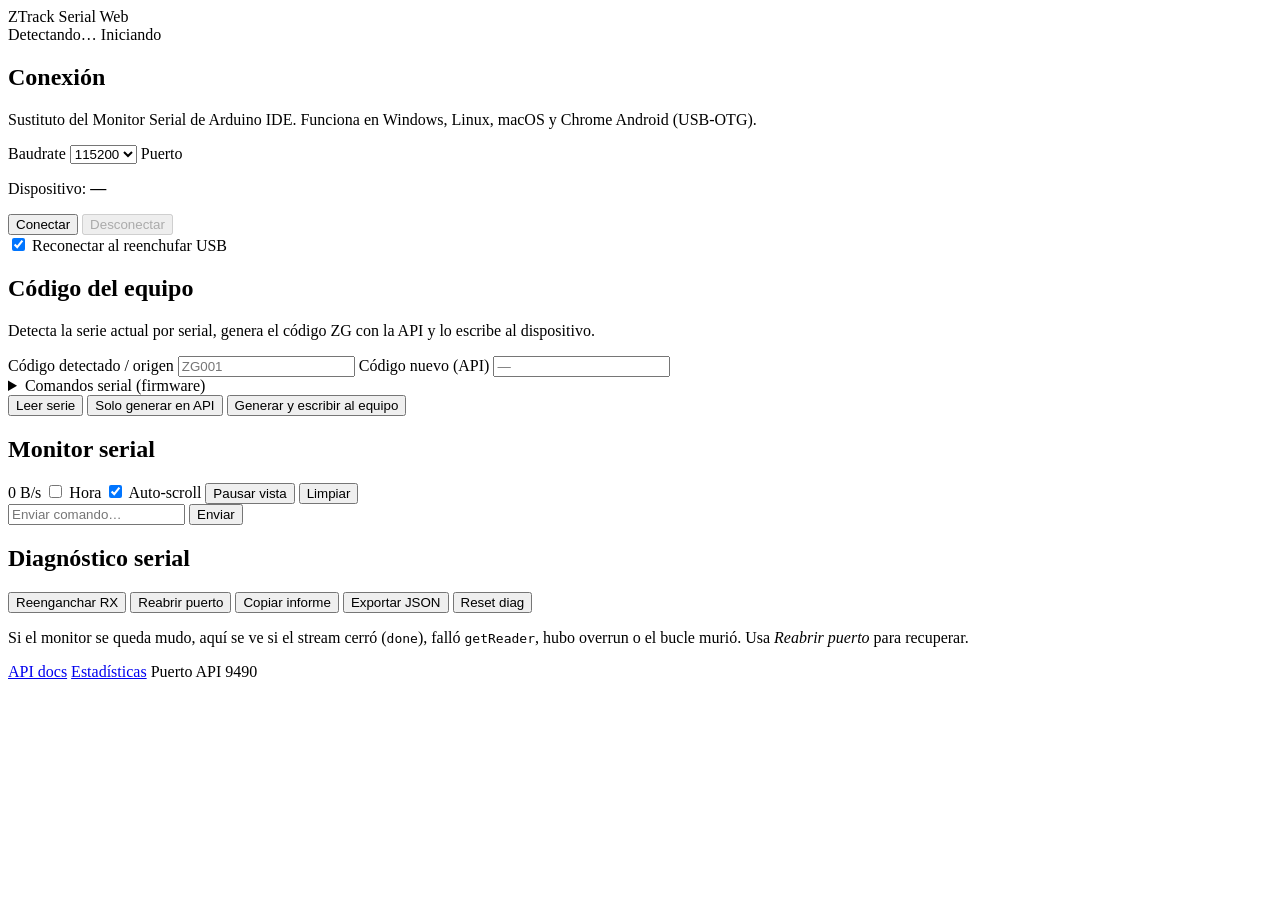
==== web/index.html @ 7318458e "base de monitor serial web" ====
<!DOCTYPE html>
<html lang="es">
  <head>
    <meta charset="UTF-8" />
    <meta name="viewport" content="width=device-width, initial-scale=1, viewport-fit=cover" />
    <meta name="theme-color" content="#0c1a1f" />
    <title>ZTrack Serial Web</title>
    <link rel="preconnect" href="https://fonts.googleapis.com" />
    <link rel="preconnect" href="https://fonts.gstatic.com" crossorigin />
    <link
      href="https://fonts.googleapis.com/css2?family=DM+Sans:ital,opsz,wght@0,9..40,400;0,9..40,600;0,9..40,700;1,9..40,400&family=IBM+Plex+Mono:wght@400;500;600&display=swap"
      rel="stylesheet"
    />
    <link rel="stylesheet" href="/serial/styles.css" />
  </head>
  <body>
    <div class="bg-atmosphere" aria-hidden="true"></div>

    <header class="top">
      <div class="brand">
        <span class="brand-mark">ZTrack</span>
        <span class="brand-sub">Serial Web</span>
      </div>
      <div class="top-meta">
        <span id="modo-transporte" class="pill" data-mode="none">Detectando…</span>
        <span id="estado-conexion" class="estado" data-ok="0">Iniciando</span>
      </div>
    </header>

    <main class="layout">
      <aside class="panel panel-conn">
        <h2>Conexión</h2>
        <p class="hint">Sustituto del Monitor Serial de Arduino IDE. Funciona en Windows, Linux, macOS y Chrome Android (USB-OTG).</p>

        <div id="aviso-contexto" class="banner warn" hidden>
          Este sitio no está en contexto seguro. Web Serial requiere <strong>HTTPS</strong> o <strong>localhost</strong>.
          En el celular usa la URL HTTPS del servidor.
        </div>

        <label class="field">
          <span>Baudrate</span>
          <select id="baudrate">
            <option>9600</option>
            <option>57600</option>
            <option selected>115200</option>
            <option>230400</option>
            <option>460800</option>
            <option>921600</option>
          </select>
        </label>

        <label class="field" id="wrap-select">
          <span>Puerto</span>
          <select id="select-puerto" hidden></select>
        </label>

        <p class="puerto-actual">Dispositivo: <strong id="puerto-label">—</strong></p>

        <div class="actions">
          <button type="button" id="btn-elegir" class="btn ghost" hidden>Elegir puerto</button>
          <button type="button" id="btn-refresh-puertos" class="btn ghost" hidden>Actualizar</button>
          <button type="button" id="btn-conectar" class="btn primary">Conectar</button>
          <button type="button" id="btn-desconectar" class="btn" disabled>Desconectar</button>
        </div>

        <label class="check block">
          <input type="checkbox" id="chk-reconectar" checked />
          Reconectar al reenchufar USB
        </label>

        <p id="dtr-warn" class="hint warn-inline" hidden>
          Al abrir el puerto en Linux/macOS puede pulsar DTR y reiniciar la placa.
        </p>

        <p id="tip-movil" class="hint" hidden>
          En Android: cable USB-OTG → equipo de telemetría → Chrome → Conectar.
          iOS/Safari no soporta Web Serial.
        </p>
      </aside>

      <section class="panel panel-assign">
        <h2>Código del equipo</h2>
        <p class="hint">Detecta la serie actual por serial, genera el código ZG con la API y lo escribe al dispositivo.</p>

        <div class="grid-2">
          <label class="field">
            <span>Código detectado / origen</span>
            <input id="codigo-detectado" type="text" placeholder="ZG001" autocomplete="off" spellcheck="false" />
          </label>
          <label class="field">
            <span>Código nuevo (API)</span>
            <input id="codigo-nuevo" type="text" readonly placeholder="—" />
          </label>
        </div>

        <details class="advanced">
          <summary>Comandos serial (firmware)</summary>
          <label class="field">
            <span>Consultar serie</span>
            <input id="cmd-consultar" type="text" value="SERIE?" spellcheck="false" />
          </label>
          <label class="field">
            <span>Asignar (usa {codigo})</span>
            <input id="cmd-asignar" type="text" value="SET_SERIE {codigo}" spellcheck="false" />
          </label>
        </details>

        <div class="actions">
          <button type="button" id="btn-consultar-serie" class="btn ghost">Leer serie</button>
          <button type="button" id="btn-solo-generar" class="btn ghost">Solo generar en API</button>
          <button type="button" id="btn-generar-asignar" class="btn primary">Generar y escribir al equipo</button>
        </div>
        <p id="mensaje-asignacion" class="mensaje" data-kind="sys"></p>
      </section>

      <section class="panel panel-console">
        <div class="console-head">
          <h2>Monitor serial</h2>
          <div class="console-tools">
            <span id="rx-meter" class="rx-meter" data-alive="0" title="Caudal RX">0 B/s</span>
            <label class="check"><input type="checkbox" id="chk-timestamp" /> Hora</label>
            <label class="check"><input type="checkbox" id="auto-scroll" checked /> Auto-scroll</label>
            <button type="button" id="btn-pausa" class="btn tiny" data-on="0">Pausar vista</button>
            <button type="button" id="btn-limpiar" class="btn tiny">Limpiar</button>
          </div>
        </div>
        <div id="consola" class="consola" aria-live="off"></div>
        <div class="tx-row">
          <input id="input-tx" type="text" placeholder="Enviar comando…" autocomplete="off" spellcheck="false" />
          <button type="button" id="btn-enviar" class="btn primary">Enviar</button>
        </div>
      </section>

      <section class="panel panel-diag">
        <div class="console-head">
          <h2>Diagnóstico serial</h2>
          <div class="console-tools">
            <button type="button" id="btn-reenganche" class="btn tiny">Reenganchar RX</button>
            <button type="button" id="btn-reabrir" class="btn tiny">Reabrir puerto</button>
            <button type="button" id="btn-diag-copy" class="btn tiny">Copiar informe</button>
            <button type="button" id="btn-diag-export" class="btn tiny">Exportar JSON</button>
            <button type="button" id="btn-diag-reset" class="btn tiny">Reset diag</button>
          </div>
        </div>
        <p class="hint">
          Si el monitor se queda mudo, aquí se ve si el stream cerró (<code>done</code>), falló
          <code>getReader</code>, hubo overrun o el bucle murió. Usa <em>Reabrir puerto</em> para recuperar.
        </p>
        <div id="diag-hipotesis" class="diag-hipotesis"></div>
        <div class="diag-grid">
          <pre id="diag-contadores" class="diag-box"></pre>
          <pre id="diag-estado" class="diag-box"></pre>
        </div>
        <pre id="diag-eventos" class="diag-box diag-eventos"></pre>
      </section>

      <aside id="panel-ayuda" class="panel panel-help" hidden>
        <h2>Cómo habilitar serial</h2>
        <div data-web hidden>
          <p>Usa <strong>Chrome / Edge / Opera</strong> (escritorio) o <strong>Chrome Android</strong> con USB-OTG.</p>
        </div>
        <ol>
          <li>Conecta el equipo de telemetría por USB.</li>
          <li>Abre esta página en un navegador con Web Serial, o instala el agente local.</li>
          <li>Pulsa <em>Conectar</em>, lee la serie y genera el código ZG.</li>
        </ol>
        <p class="hint">
          Agente local (nombres COM/tty reales):
          <code>python -m agent</code> en el PC → escucha en <code>127.0.0.1:8765</code>.
        </p>
        <p class="hint">Linux: aplica las reglas udev de <code>deploy/99-ztrack-serial.rules</code>.</p>
      </aside>
    </main>

    <footer class="foot">
      <a href="/docs">API docs</a>
      <a href="/serie/estadisticas">Estadísticas</a>
      <span>Puerto API 9490</span>
    </footer>

    <script type="module" src="/serial/js/app.js"></script>
  </body>
</html>
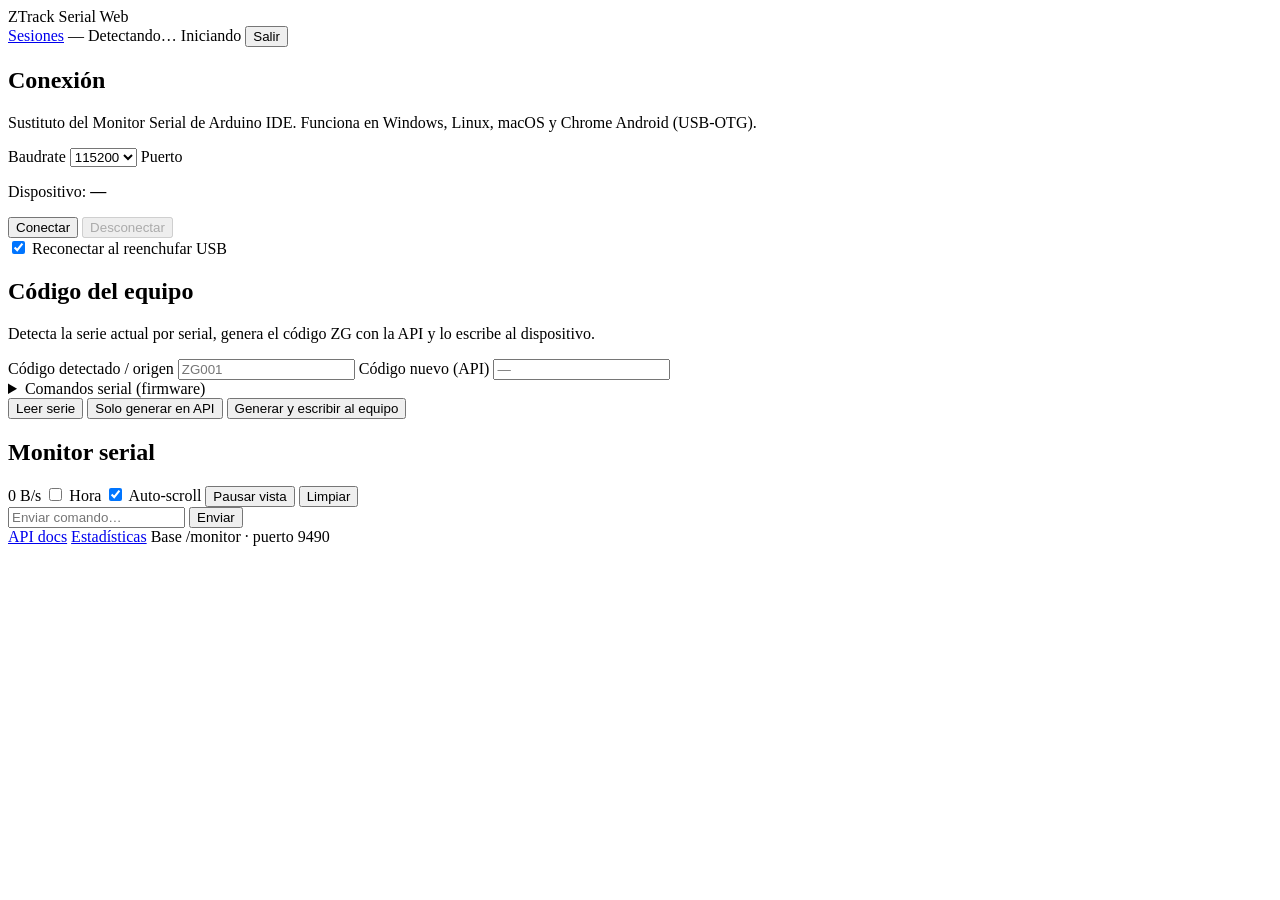
==== commit 8022fdf5: "conversion e ruta" ====
--- a/web/index.html
+++ b/web/index.html
@@ -11,7 +11,7 @@
       href="https://fonts.googleapis.com/css2?family=DM+Sans:ital,opsz,wght@0,9..40,400;0,9..40,600;0,9..40,700;1,9..40,400&family=IBM+Plex+Mono:wght@400;500;600&display=swap"
       rel="stylesheet"
     />
-    <link rel="stylesheet" href="/serial/styles.css" />
+    <link rel="stylesheet" href="/monitor/serial/styles.css" />
   </head>
   <body>
     <div class="bg-atmosphere" aria-hidden="true"></div>
@@ -22,8 +22,12 @@
         <span class="brand-sub">Serial Web</span>
       </div>
       <div class="top-meta">
+        <a class="pill" href="/monitor/serial/sesiones.html">Sesiones</a>
+        <a class="pill" id="nav-users" href="/monitor/serial/usuarios.html" hidden>Usuarios</a>
+        <span id="user-pill" class="pill" data-mode="agente">—</span>
         <span id="modo-transporte" class="pill" data-mode="none">Detectando…</span>
         <span id="estado-conexion" class="estado" data-ok="0">Iniciando</span>
+        <button id="btn-logout" class="btn tiny" type="button">Salir</button>
       </div>
     </header>
 
@@ -131,9 +135,9 @@
         </div>
       </section>
 
-      <section class="panel panel-diag">
+      <section class="panel panel-diag" id="panel-diag" hidden>
         <div class="console-head">
-          <h2>Diagnóstico serial</h2>
+          <h2>Diagnóstico serial <span class="pill" data-mode="agente">superusuario</span></h2>
           <div class="console-tools">
             <button type="button" id="btn-reenganche" class="btn tiny">Reenganchar RX</button>
             <button type="button" id="btn-reabrir" class="btn tiny">Reabrir puerto</button>
@@ -174,10 +178,10 @@
 
     <footer class="foot">
       <a href="/docs">API docs</a>
-      <a href="/serie/estadisticas">Estadísticas</a>
-      <span>Puerto API 9490</span>
+      <a href="/monitor/serie/estadisticas">Estadísticas</a>
+      <span>Base /monitor · puerto 9490</span>
     </footer>
 
-    <script type="module" src="/serial/js/app.js"></script>
+    <script type="module" src="/monitor/serial/js/app.js"></script>
   </body>
 </html>
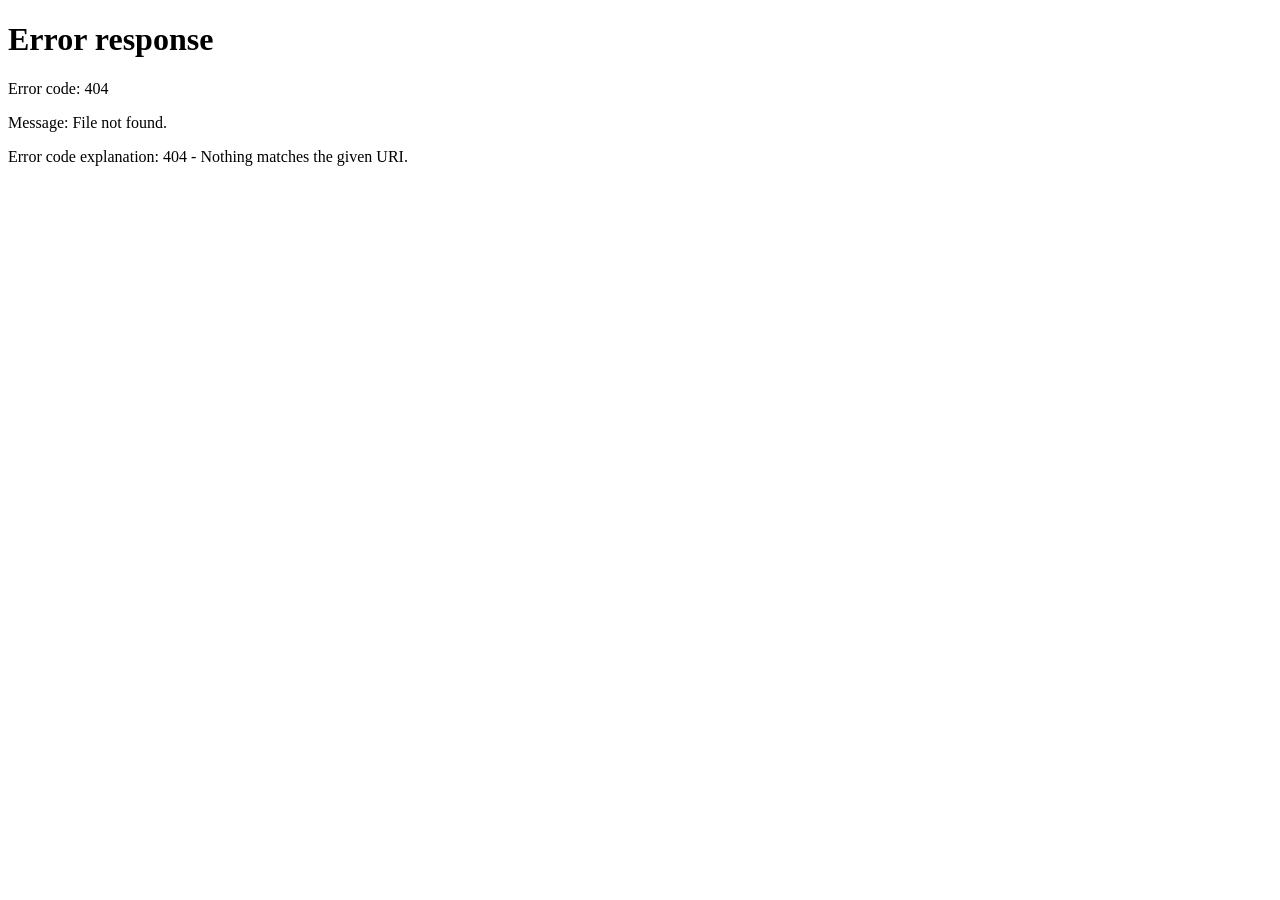
==== commit fe08dceb: "integraccion a https ztrack.app" ====
--- a/web/index.html
+++ b/web/index.html
@@ -11,7 +11,7 @@
       href="https://fonts.googleapis.com/css2?family=DM+Sans:ital,opsz,wght@0,9..40,400;0,9..40,600;0,9..40,700;1,9..40,400&family=IBM+Plex+Mono:wght@400;500;600&display=swap"
       rel="stylesheet"
     />
-    <link rel="stylesheet" href="/monitor/serial/styles.css" />
+    <link rel="stylesheet" href="./styles.css" />
   </head>
   <body>
     <div class="bg-atmosphere" aria-hidden="true"></div>
@@ -22,8 +22,8 @@
         <span class="brand-sub">Serial Web</span>
       </div>
       <div class="top-meta">
-        <a class="pill" href="/monitor/serial/sesiones.html">Sesiones</a>
-        <a class="pill" id="nav-users" href="/monitor/serial/usuarios.html" hidden>Usuarios</a>
+        <a class="pill" href="./sesiones.html">Sesiones</a>
+        <a class="pill" id="nav-users" href="./usuarios.html" hidden>Usuarios</a>
         <span id="user-pill" class="pill" data-mode="agente">—</span>
         <span id="modo-transporte" class="pill" data-mode="none">Detectando…</span>
         <span id="estado-conexion" class="estado" data-ok="0">Iniciando</span>
@@ -178,10 +178,10 @@
 
     <footer class="foot">
       <a href="/docs">API docs</a>
-      <a href="/monitor/serie/estadisticas">Estadísticas</a>
-      <span>Base /monitor · puerto 9490</span>
+      <a id="link-estadisticas" href="#">Estadísticas</a>
+      <span>ZTrack Serie Monitor</span>
     </footer>
 
-    <script type="module" src="/monitor/serial/js/app.js"></script>
+    <script type="module" src="./js/app.js"></script>
   </body>
 </html>
--- a/web/styles.css
+++ b/web/styles.css
@@ -0,0 +1,662 @@
+:root {
+  --bg0: #0b1418;
+  --bg1: #122028;
+  --bg2: #1a2d36;
+  --ink: #e7f1f4;
+  --muted: #8aa3ad;
+  --line: rgba(140, 190, 200, 0.18);
+  --accent: #2ec4b6;
+  --accent-2: #f0a202;
+  --danger: #ef6b6b;
+  --ok: #5ddea0;
+  --warn: #f0c674;
+  --mono: "IBM Plex Mono", ui-monospace, monospace;
+  --sans: "DM Sans", system-ui, sans-serif;
+  --radius: 14px;
+  --shadow: 0 18px 50px rgba(0, 0, 0, 0.35);
+}
+
+* {
+  box-sizing: border-box;
+}
+
+html,
+body {
+  margin: 0;
+  min-height: 100%;
+  font-family: var(--sans);
+  color: var(--ink);
+  background: var(--bg0);
+}
+
+.bg-atmosphere {
+  position: fixed;
+  inset: 0;
+  z-index: -1;
+  background:
+    radial-gradient(900px 500px at 10% -10%, rgba(46, 196, 182, 0.22), transparent 60%),
+    radial-gradient(700px 400px at 90% 0%, rgba(240, 162, 2, 0.12), transparent 55%),
+    linear-gradient(160deg, #0b1418 0%, #102028 45%, #0d181d 100%);
+}
+
+.bg-atmosphere::after {
+  content: "";
+  position: absolute;
+  inset: 0;
+  opacity: 0.07;
+  background-image: linear-gradient(var(--line) 1px, transparent 1px),
+    linear-gradient(90deg, var(--line) 1px, transparent 1px);
+  background-size: 48px 48px;
+  mask-image: radial-gradient(ellipse at center, black 20%, transparent 75%);
+}
+
+.top {
+  display: flex;
+  justify-content: space-between;
+  align-items: center;
+  gap: 1rem;
+  padding: 1.1rem 1.4rem 0.6rem;
+  animation: fade-down 0.5s ease both;
+}
+
+.brand {
+  display: flex;
+  flex-direction: column;
+  gap: 0.1rem;
+}
+
+.brand-mark {
+  font-size: clamp(1.6rem, 3vw, 2.2rem);
+  font-weight: 700;
+  letter-spacing: -0.03em;
+  line-height: 1;
+}
+
+.brand-sub {
+  color: var(--muted);
+  font-size: 0.92rem;
+  letter-spacing: 0.04em;
+  text-transform: uppercase;
+}
+
+.top-meta {
+  display: flex;
+  flex-wrap: wrap;
+  gap: 0.5rem;
+  align-items: center;
+  justify-content: flex-end;
+}
+
+.pill {
+  font-family: var(--mono);
+  font-size: 0.75rem;
+  padding: 0.35rem 0.65rem;
+  border: 1px solid var(--line);
+  border-radius: 999px;
+  background: rgba(18, 32, 40, 0.7);
+}
+
+.pill[data-mode="agente"] {
+  border-color: rgba(46, 196, 182, 0.5);
+  color: var(--accent);
+}
+
+.pill[data-mode="web"] {
+  border-color: rgba(240, 162, 2, 0.45);
+  color: var(--accent-2);
+}
+
+.estado {
+  font-family: var(--mono);
+  font-size: 0.78rem;
+  color: var(--muted);
+}
+
+.estado[data-ok="1"] {
+  color: var(--ok);
+}
+
+.layout {
+  display: grid;
+  grid-template-columns: minmax(260px, 340px) minmax(0, 1fr);
+  grid-template-areas:
+    "conn assign"
+    "conn console"
+    "diag diag";
+  gap: 1rem;
+  padding: 0.8rem 1.4rem 1.6rem;
+}
+
+.panel-conn {
+  grid-area: conn;
+  animation: fade-up 0.55s ease both;
+}
+
+.panel-assign {
+  grid-area: assign;
+  animation: fade-up 0.6s 0.05s ease both;
+}
+
+.panel-console {
+  grid-area: console;
+  min-height: 360px;
+  display: flex;
+  flex-direction: column;
+  animation: fade-up 0.65s 0.1s ease both;
+}
+
+.panel-diag {
+  grid-area: diag;
+  animation: fade-up 0.7s 0.12s ease both;
+}
+
+.panel-help {
+  grid-column: 1 / -1;
+}
+
+.diag-hipotesis {
+  display: flex;
+  flex-direction: column;
+  gap: 0.4rem;
+  margin-bottom: 0.7rem;
+}
+
+.diag-hipotesis .hip {
+  font-size: 0.86rem;
+  line-height: 1.4;
+  padding: 0.55rem 0.7rem;
+  border-radius: 10px;
+  border: 1px solid var(--line);
+  background: rgba(7, 14, 17, 0.55);
+}
+
+.diag-hipotesis .hip[data-nivel="alta"] {
+  border-color: rgba(239, 107, 107, 0.45);
+  color: #ffc9c9;
+}
+
+.diag-hipotesis .hip[data-nivel="media"] {
+  border-color: rgba(240, 198, 116, 0.45);
+  color: #f6dfaa;
+}
+
+.diag-hipotesis .hip[data-nivel="baja"] {
+  color: var(--muted);
+}
+
+.diag-hipotesis .hip[data-nivel="ok"] {
+  border-color: rgba(93, 222, 160, 0.35);
+  color: var(--ok);
+}
+
+.diag-grid {
+  display: grid;
+  grid-template-columns: 1fr 1fr;
+  gap: 0.65rem;
+}
+
+.diag-box {
+  margin: 0;
+  background: #070e11;
+  border: 1px solid var(--line);
+  border-radius: 10px;
+  padding: 0.65rem 0.75rem;
+  font-family: var(--mono);
+  font-size: 0.72rem;
+  line-height: 1.4;
+  color: #b9d4dc;
+  white-space: pre-wrap;
+  word-break: break-word;
+  max-height: 180px;
+  overflow: auto;
+}
+
+.diag-eventos {
+  margin-top: 0.65rem;
+  max-height: 220px;
+}
+
+.panel {
+  background: linear-gradient(180deg, rgba(26, 45, 54, 0.92), rgba(16, 28, 34, 0.92));
+  border: 1px solid var(--line);
+  border-radius: var(--radius);
+  padding: 1rem 1.1rem 1.15rem;
+  box-shadow: var(--shadow);
+}
+
+.panel h2 {
+  margin: 0 0 0.35rem;
+  font-size: 1.05rem;
+  letter-spacing: -0.02em;
+}
+
+.hint {
+  margin: 0 0 0.9rem;
+  color: var(--muted);
+  font-size: 0.9rem;
+  line-height: 1.45;
+}
+
+.warn-inline {
+  color: var(--warn);
+}
+
+.banner {
+  padding: 0.7rem 0.8rem;
+  border-radius: 10px;
+  margin-bottom: 0.8rem;
+  font-size: 0.88rem;
+  line-height: 1.4;
+}
+
+.banner.warn {
+  background: rgba(240, 198, 116, 0.12);
+  border: 1px solid rgba(240, 198, 116, 0.35);
+  color: #f6dfaa;
+}
+
+.field {
+  display: flex;
+  flex-direction: column;
+  gap: 0.3rem;
+  margin-bottom: 0.75rem;
+}
+
+.field span {
+  font-size: 0.78rem;
+  color: var(--muted);
+  letter-spacing: 0.03em;
+  text-transform: uppercase;
+}
+
+input,
+select,
+button,
+textarea {
+  font: inherit;
+}
+
+input,
+select {
+  width: 100%;
+  border: 1px solid var(--line);
+  background: var(--bg0);
+  color: var(--ink);
+  border-radius: 10px;
+  padding: 0.65rem 0.75rem;
+  font-family: var(--mono);
+  font-size: 0.9rem;
+}
+
+input:focus,
+select:focus {
+  outline: 2px solid rgba(46, 196, 182, 0.45);
+  outline-offset: 1px;
+}
+
+input.pulse {
+  animation: pulse-ok 0.55s ease;
+}
+
+.puerto-actual {
+  font-size: 0.9rem;
+  color: var(--muted);
+  margin: 0.2rem 0 0.8rem;
+}
+
+.puerto-actual strong {
+  color: var(--ink);
+  font-family: var(--mono);
+  font-weight: 500;
+}
+
+.actions {
+  display: flex;
+  flex-wrap: wrap;
+  gap: 0.5rem;
+}
+
+.btn {
+  border: 1px solid var(--line);
+  background: var(--bg2);
+  color: var(--ink);
+  border-radius: 10px;
+  padding: 0.6rem 0.85rem;
+  cursor: pointer;
+  transition: transform 0.15s ease, background 0.15s ease, border-color 0.15s ease;
+}
+
+.btn:hover:not(:disabled) {
+  transform: translateY(-1px);
+  border-color: rgba(46, 196, 182, 0.45);
+}
+
+.btn:disabled {
+  opacity: 0.45;
+  cursor: not-allowed;
+}
+
+.btn.primary {
+  background: linear-gradient(135deg, #2ec4b6, #1aa89c);
+  border-color: transparent;
+  color: #042b28;
+  font-weight: 700;
+}
+
+.btn.ghost {
+  background: transparent;
+}
+
+.btn.tiny {
+  padding: 0.35rem 0.55rem;
+  font-size: 0.8rem;
+}
+
+.grid-2 {
+  display: grid;
+  grid-template-columns: 1fr 1fr;
+  gap: 0.75rem;
+}
+
+.advanced {
+  margin: 0.2rem 0 0.9rem;
+  border: 1px dashed var(--line);
+  border-radius: 10px;
+  padding: 0.45rem 0.7rem;
+}
+
+.advanced summary {
+  cursor: pointer;
+  color: var(--muted);
+  font-size: 0.85rem;
+  margin-bottom: 0.4rem;
+}
+
+.mensaje {
+  min-height: 1.3em;
+  margin: 0.75rem 0 0;
+  font-family: var(--mono);
+  font-size: 0.82rem;
+}
+
+.mensaje[data-kind="ok"] {
+  color: var(--ok);
+}
+.mensaje[data-kind="warn"] {
+  color: var(--warn);
+}
+.mensaje[data-kind="err"] {
+  color: var(--danger);
+}
+.mensaje[data-kind="sys"] {
+  color: var(--muted);
+}
+
+.console-head {
+  display: flex;
+  justify-content: space-between;
+  align-items: center;
+  gap: 0.75rem;
+  margin-bottom: 0.55rem;
+}
+
+.console-tools {
+  display: flex;
+  align-items: center;
+  gap: 0.65rem;
+  flex-wrap: wrap;
+}
+
+.check {
+  display: inline-flex;
+  align-items: center;
+  gap: 0.3rem;
+  color: var(--muted);
+  font-size: 0.8rem;
+}
+
+.check.block {
+  display: flex;
+  margin: 0.6rem 0 0.4rem;
+}
+
+.rx-meter {
+  font-family: var(--mono);
+  font-size: 0.72rem;
+  color: var(--muted);
+  padding: 0.2rem 0.45rem;
+  border-radius: 999px;
+  border: 1px solid var(--line);
+  min-width: 7rem;
+  text-align: center;
+}
+
+.rx-meter[data-alive="1"] {
+  color: var(--ok);
+  border-color: rgba(93, 222, 160, 0.45);
+}
+
+.btn.tiny[data-on="1"] {
+  border-color: rgba(240, 198, 116, 0.55);
+  color: var(--warn);
+}
+
+.consola {
+  flex: 1;
+  min-height: 260px;
+  max-height: min(52vh, 520px);
+  overflow: auto;
+  background: #070e11;
+  border: 1px solid var(--line);
+  border-radius: 12px;
+  padding: 0.7rem 0.8rem;
+  font-family: var(--mono);
+  font-size: 0.8rem;
+  line-height: 1.45;
+  white-space: pre-wrap;
+  word-break: break-word;
+  color: #c9e8ef;
+  contain: content;
+}
+
+.tx-row {
+  display: grid;
+  grid-template-columns: 1fr auto;
+  gap: 0.5rem;
+  margin-top: 0.65rem;
+}
+
+.foot {
+  display: flex;
+  gap: 1rem;
+  flex-wrap: wrap;
+  padding: 0 1.4rem 1.4rem;
+  color: var(--muted);
+  font-size: 0.82rem;
+}
+
+.auth-body {
+  min-height: 100vh;
+  display: grid;
+  place-items: center;
+  padding: 1.2rem;
+}
+
+.auth-card {
+  width: min(420px, 100%);
+  background: linear-gradient(180deg, rgba(26, 45, 54, 0.95), rgba(16, 28, 34, 0.95));
+  border: 1px solid var(--line);
+  border-radius: var(--radius);
+  padding: 1.4rem 1.3rem 1.5rem;
+  box-shadow: var(--shadow);
+  animation: fade-up 0.45s ease both;
+}
+
+.auth-form .btn.primary {
+  width: 100%;
+  margin-top: 0.3rem;
+}
+
+.layout-admin {
+  grid-template-columns: 1fr;
+  grid-template-areas: none;
+}
+
+.layout-admin .panel {
+  grid-area: auto;
+}
+
+.table-wrap {
+  overflow: auto;
+}
+
+.data-table {
+  width: 100%;
+  border-collapse: collapse;
+  font-size: 0.86rem;
+}
+
+.data-table th,
+.data-table td {
+  text-align: left;
+  padding: 0.55rem 0.45rem;
+  border-bottom: 1px solid var(--line);
+  vertical-align: middle;
+}
+
+.data-table th {
+  color: var(--muted);
+  font-weight: 600;
+  font-size: 0.75rem;
+  text-transform: uppercase;
+  letter-spacing: 0.04em;
+}
+
+.data-table code {
+  font-family: var(--mono);
+  font-size: 0.8em;
+}
+
+.row-actions {
+  display: flex;
+  gap: 0.35rem;
+  flex-wrap: wrap;
+}
+
+.badge {
+  font-family: var(--mono);
+  font-size: 0.72rem;
+  padding: 0.15rem 0.45rem;
+  border-radius: 999px;
+  border: 1px solid var(--line);
+}
+
+.badge[data-estado="activo"],
+.badge[data-estado="activa"],
+.badge[data-estado="cerrada"] {
+  color: var(--ok);
+  border-color: rgba(93, 222, 160, 0.35);
+}
+
+.badge[data-estado="archivado"],
+.badge[data-estado="error"] {
+  color: var(--warn);
+  border-color: rgba(240, 198, 116, 0.4);
+}
+
+.sesion-log {
+  margin-top: 0.7rem;
+  max-height: 50vh;
+}
+
+.top-meta a.pill {
+  text-decoration: none;
+  color: inherit;
+}
+
+.top-meta a.pill:hover {
+  border-color: rgba(46, 196, 182, 0.5);
+  color: var(--accent);
+}
+
+.foot a {
+  color: var(--accent);
+  text-decoration: none;
+}
+
+.foot a:hover {
+  text-decoration: underline;
+}
+
+.panel-help ol {
+  color: var(--muted);
+  padding-left: 1.2rem;
+}
+
+.panel-help code {
+  font-family: var(--mono);
+  font-size: 0.85em;
+  color: var(--accent);
+}
+
+@keyframes fade-up {
+  from {
+    opacity: 0;
+    transform: translateY(10px);
+  }
+  to {
+    opacity: 1;
+    transform: none;
+  }
+}
+
+@keyframes fade-down {
+  from {
+    opacity: 0;
+    transform: translateY(-8px);
+  }
+  to {
+    opacity: 1;
+    transform: none;
+  }
+}
+
+@keyframes pulse-ok {
+  0% {
+    box-shadow: 0 0 0 0 rgba(93, 222, 160, 0.55);
+  }
+  100% {
+    box-shadow: 0 0 0 12px rgba(93, 222, 160, 0);
+  }
+}
+
+@media (max-width: 920px) {
+  .layout {
+    grid-template-columns: 1fr;
+    grid-template-areas:
+      "conn"
+      "assign"
+      "console"
+      "diag";
+    padding: 0.6rem 0.8rem 1.2rem;
+  }
+
+  .grid-2,
+  .diag-grid {
+    grid-template-columns: 1fr;
+  }
+
+  .top {
+    padding: 0.9rem 0.8rem 0.4rem;
+    align-items: flex-start;
+    flex-direction: column;
+  }
+
+  .consola {
+    max-height: 45vh;
+  }
+
+  .actions .btn {
+    flex: 1 1 auto;
+  }
+}
